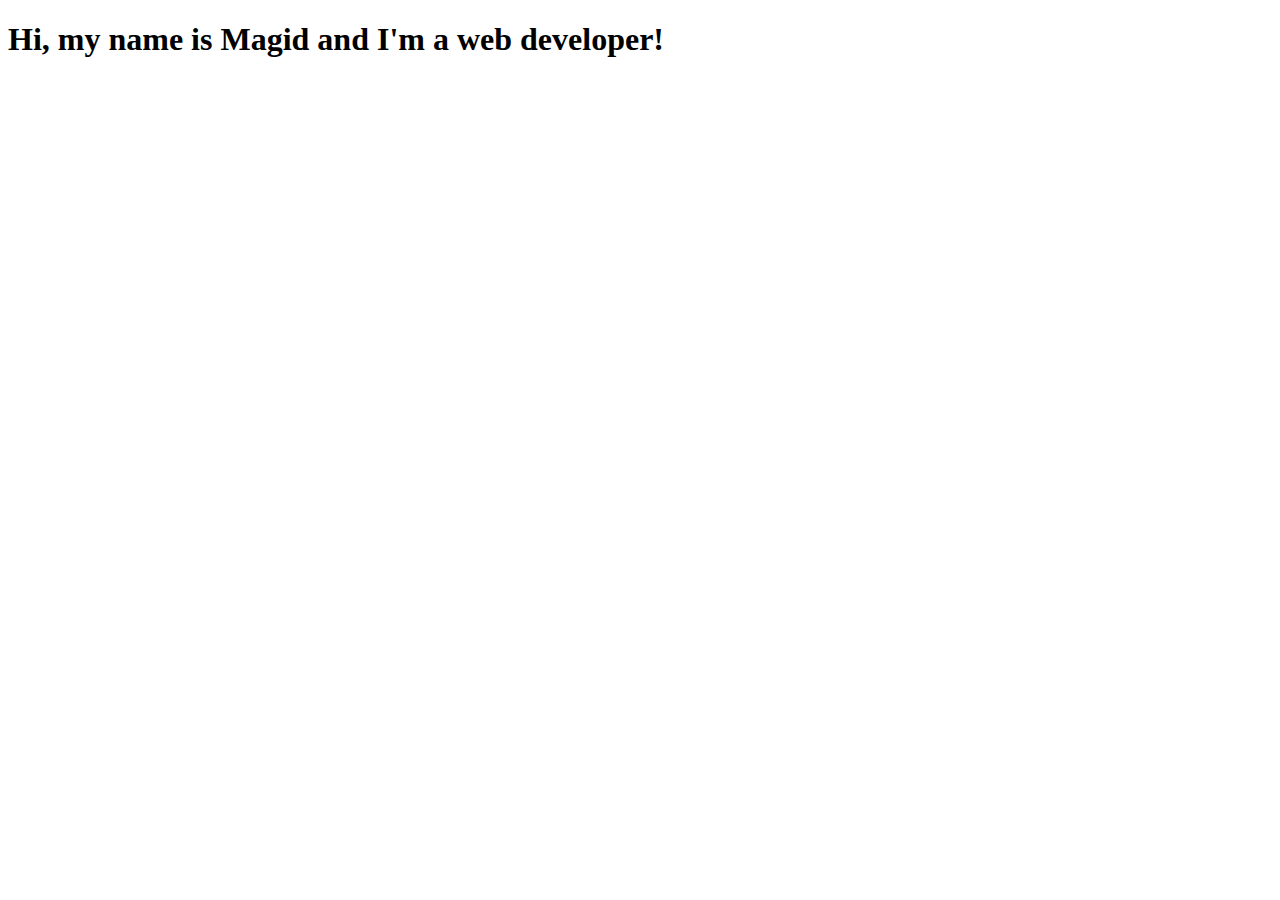
==== Personal Portfolio Page/index.html @ fbb5a72f "added welcome section with h1 text" ====
<!DOCTYPE html>
<html lang="en">
  <head>
    <meta charset="UTF-8" />
    <meta http-equiv="X-UA-Compatible" content="IE=edge" />
    <meta name="viewport" content="width=device-width, initial-scale=1.0" />
    <title>Personal Portfolio Page</title>
    <link rel="stylesheet" href="style.css" />
  </head>
  <body>
    <script src="https://cdn.freecodecamp.org/testable-projects-fcc/v1/bundle.js"></script>
    <div id="welcome-section">
      <h1>Hi, my name is Magid and I'm a web developer!</h1>
    </div>
  </body>
</html>
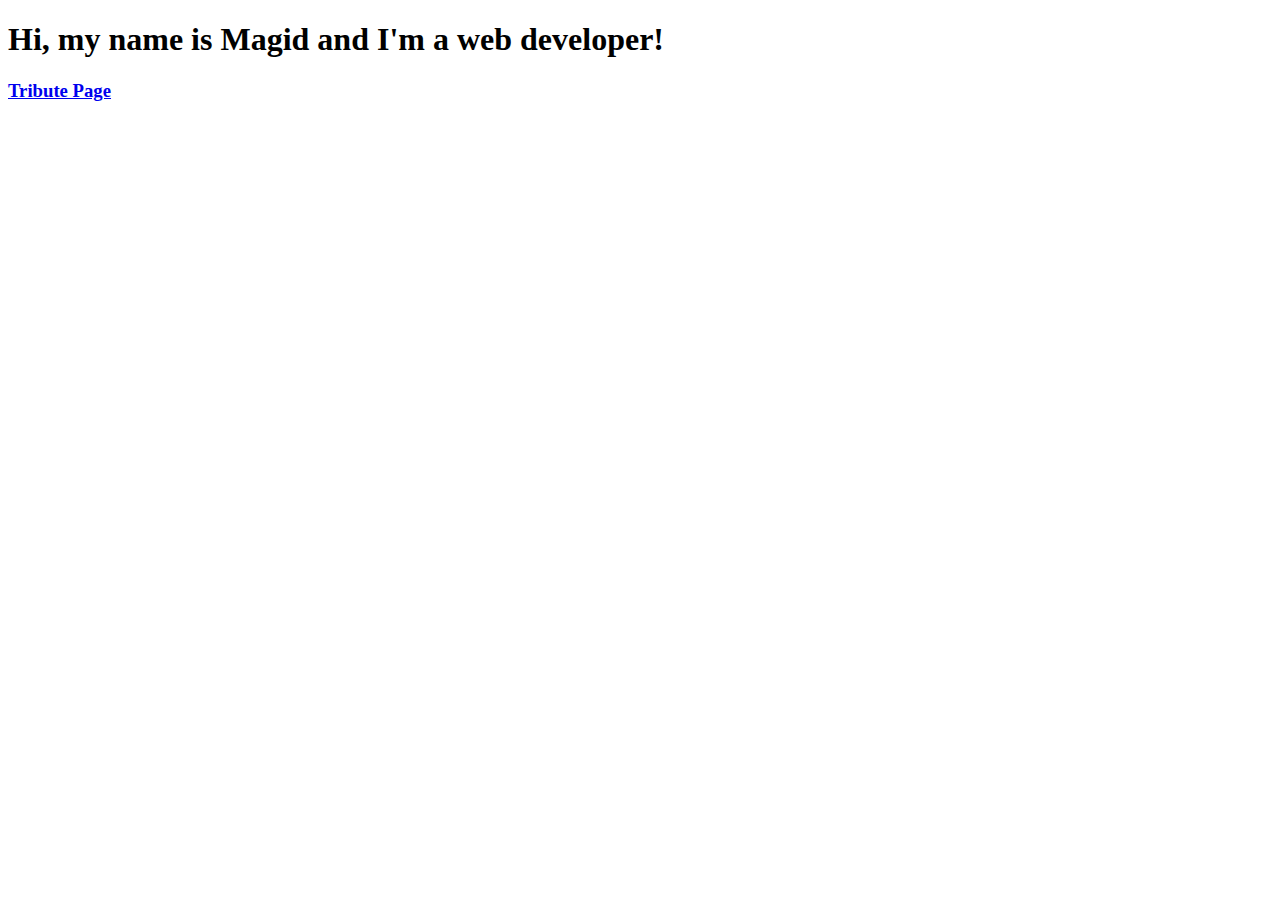
==== commit 1af9fbb2: "linked tribute page" ====
--- a/Personal Portfolio Page/index.html
+++ b/Personal Portfolio Page/index.html
@@ -12,5 +12,12 @@
     <div id="welcome-section">
       <h1>Hi, my name is Magid and I'm a web developer!</h1>
     </div>
+    <main id="projects">
+        <div id="project1">
+            <h3 class="project-tile">
+                <a href="/Tribute Page/index.html">Tribute Page</a>
+            </h3>
+        </div>
+    </main>
   </body>
 </html>
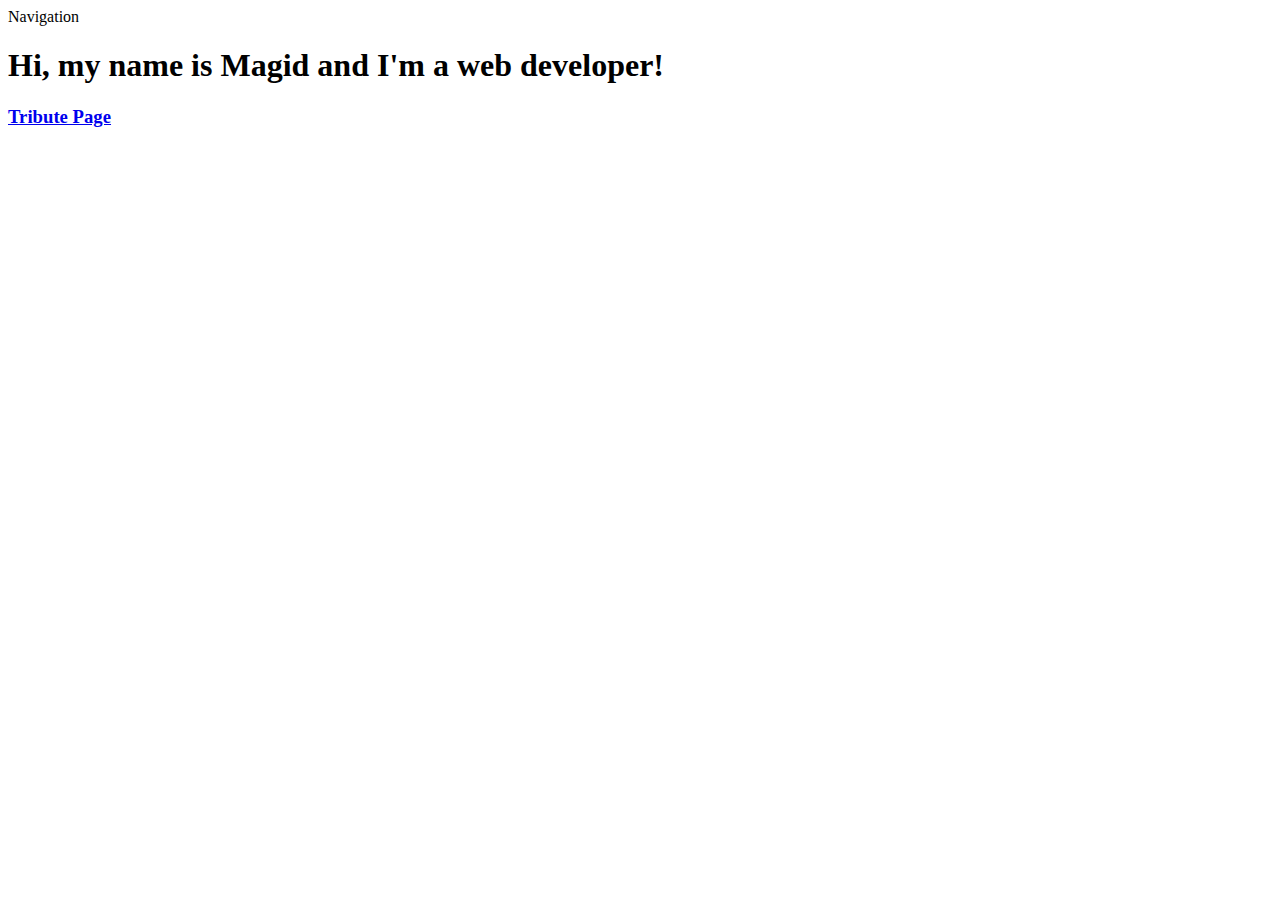
==== commit db8055fd: "added navbar" ====
--- a/Personal Portfolio Page/index.html
+++ b/Personal Portfolio Page/index.html
@@ -9,6 +9,9 @@
   </head>
   <body>
     <script src="https://cdn.freecodecamp.org/testable-projects-fcc/v1/bundle.js"></script>
+    <nav id="navbar">
+        Navigation
+    </nav>
     <div id="welcome-section">
       <h1>Hi, my name is Magid and I'm a web developer!</h1>
     </div>
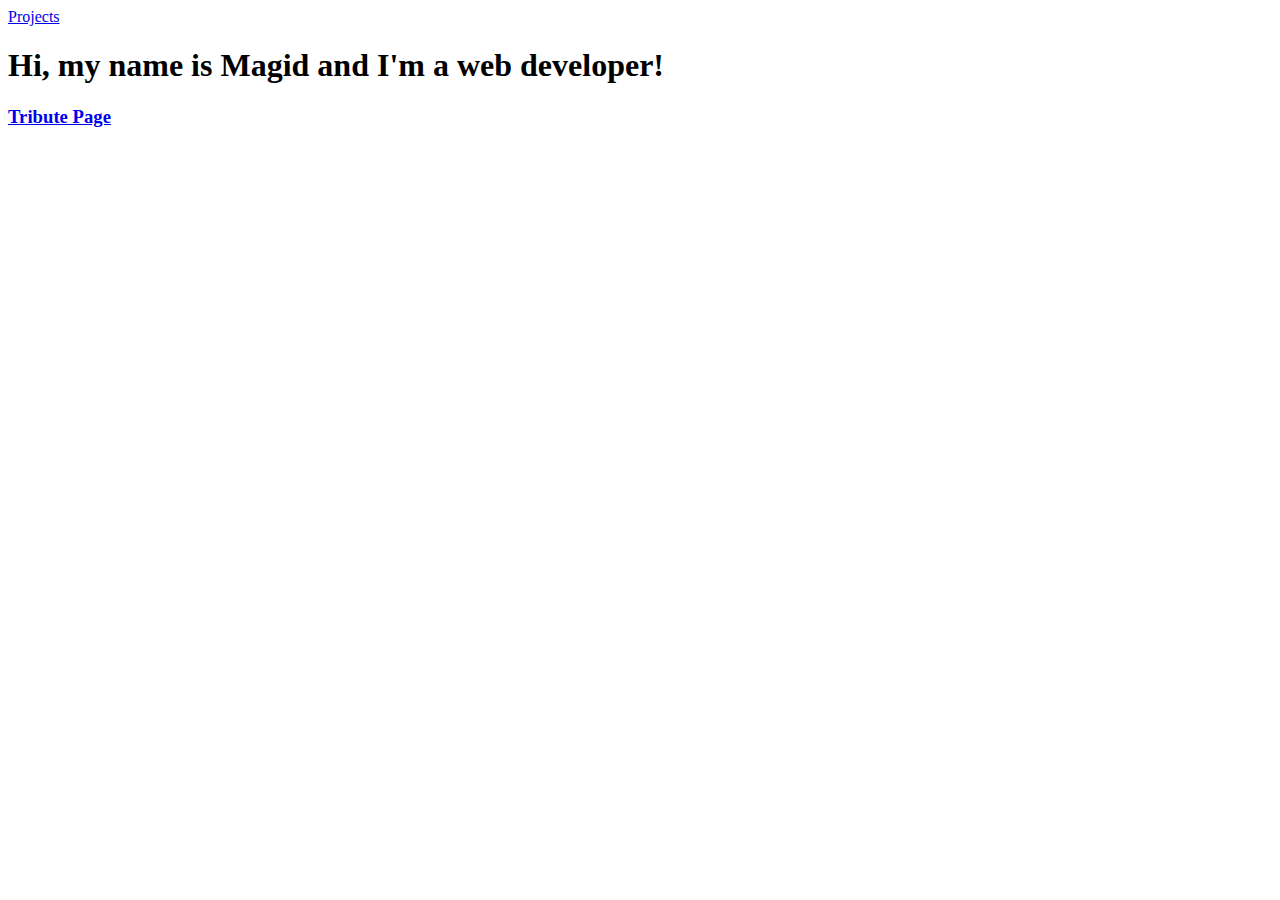
==== commit 38fb3e97: "navbar link to projects" ====
--- a/Personal Portfolio Page/index.html
+++ b/Personal Portfolio Page/index.html
@@ -10,7 +10,7 @@
   <body>
     <script src="https://cdn.freecodecamp.org/testable-projects-fcc/v1/bundle.js"></script>
     <nav id="navbar">
-        Navigation
+        <a href="#projects">Projects</a>
     </nav>
     <div id="welcome-section">
       <h1>Hi, my name is Magid and I'm a web developer!</h1>
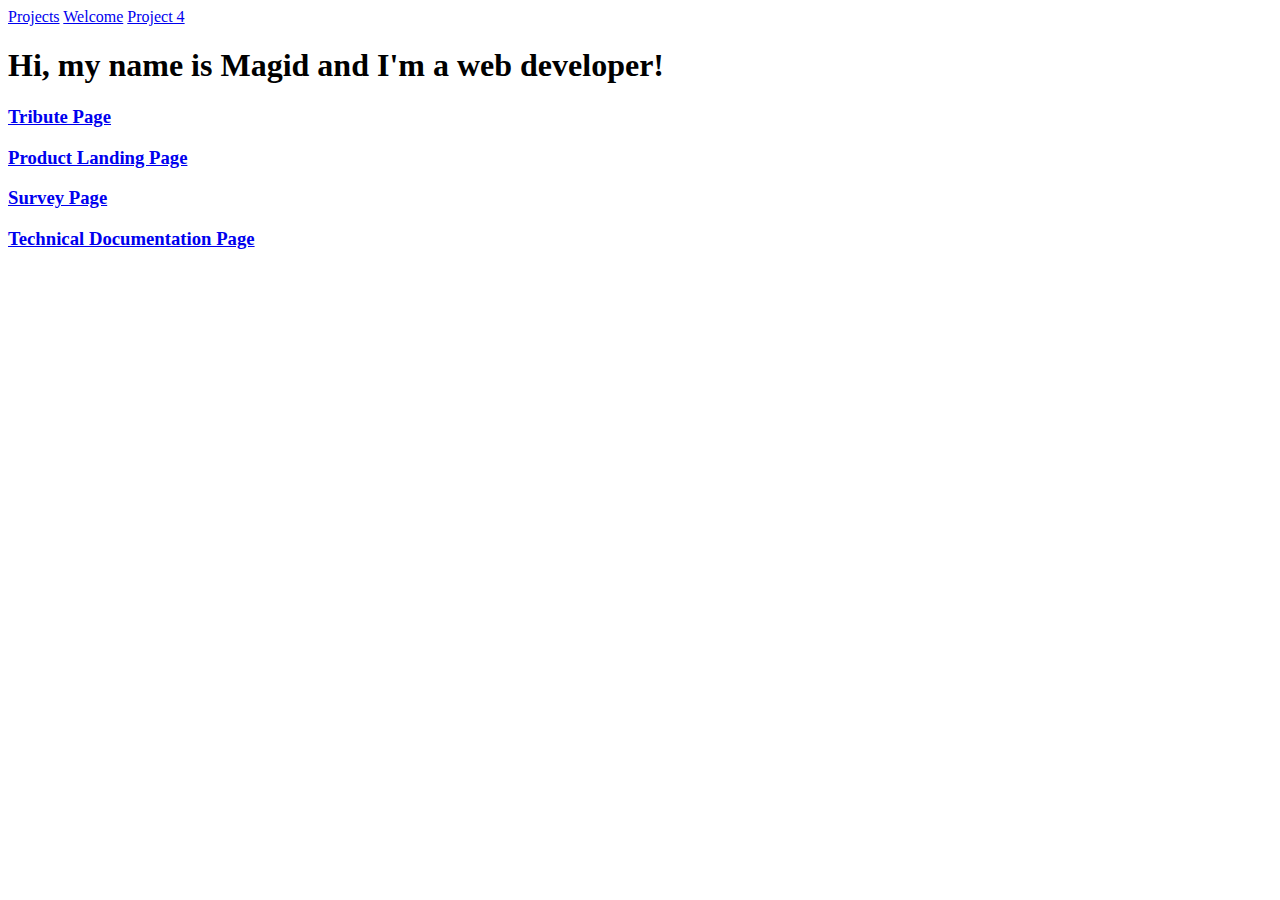
==== commit 0f50135f: "added navbar links to projects" ====
--- a/Personal Portfolio Page/index.html
+++ b/Personal Portfolio Page/index.html
@@ -11,6 +11,9 @@
     <script src="https://cdn.freecodecamp.org/testable-projects-fcc/v1/bundle.js"></script>
     <nav id="navbar">
         <a href="#projects">Projects</a>
+        <a href="#welcome-section">Welcome</a>
+        <a href="#project4">Project 4</a>
+
     </nav>
     <div id="welcome-section">
       <h1>Hi, my name is Magid and I'm a web developer!</h1>
@@ -21,6 +24,21 @@
                 <a href="/Tribute Page/index.html">Tribute Page</a>
             </h3>
         </div>
+        <div id="project2">
+            <h3 class="project-tile">
+                <a href="/Product Landing Page/index.html">Product Landing Page</a>
+            </h3>
+        </div>
+        <div id="project3">
+            <h3 class="project-tile">
+                <a href="/Survey Page/index.html">Survey Page</a>
+            </h3>
+        </div>
+        <div id="project4">
+            <h3 class="project-tile">
+                <a href="/Technical Documentation Page/index.html">Technical Documentation Page</a>
+            </h3>
+        </div>
     </main>
   </body>
 </html>
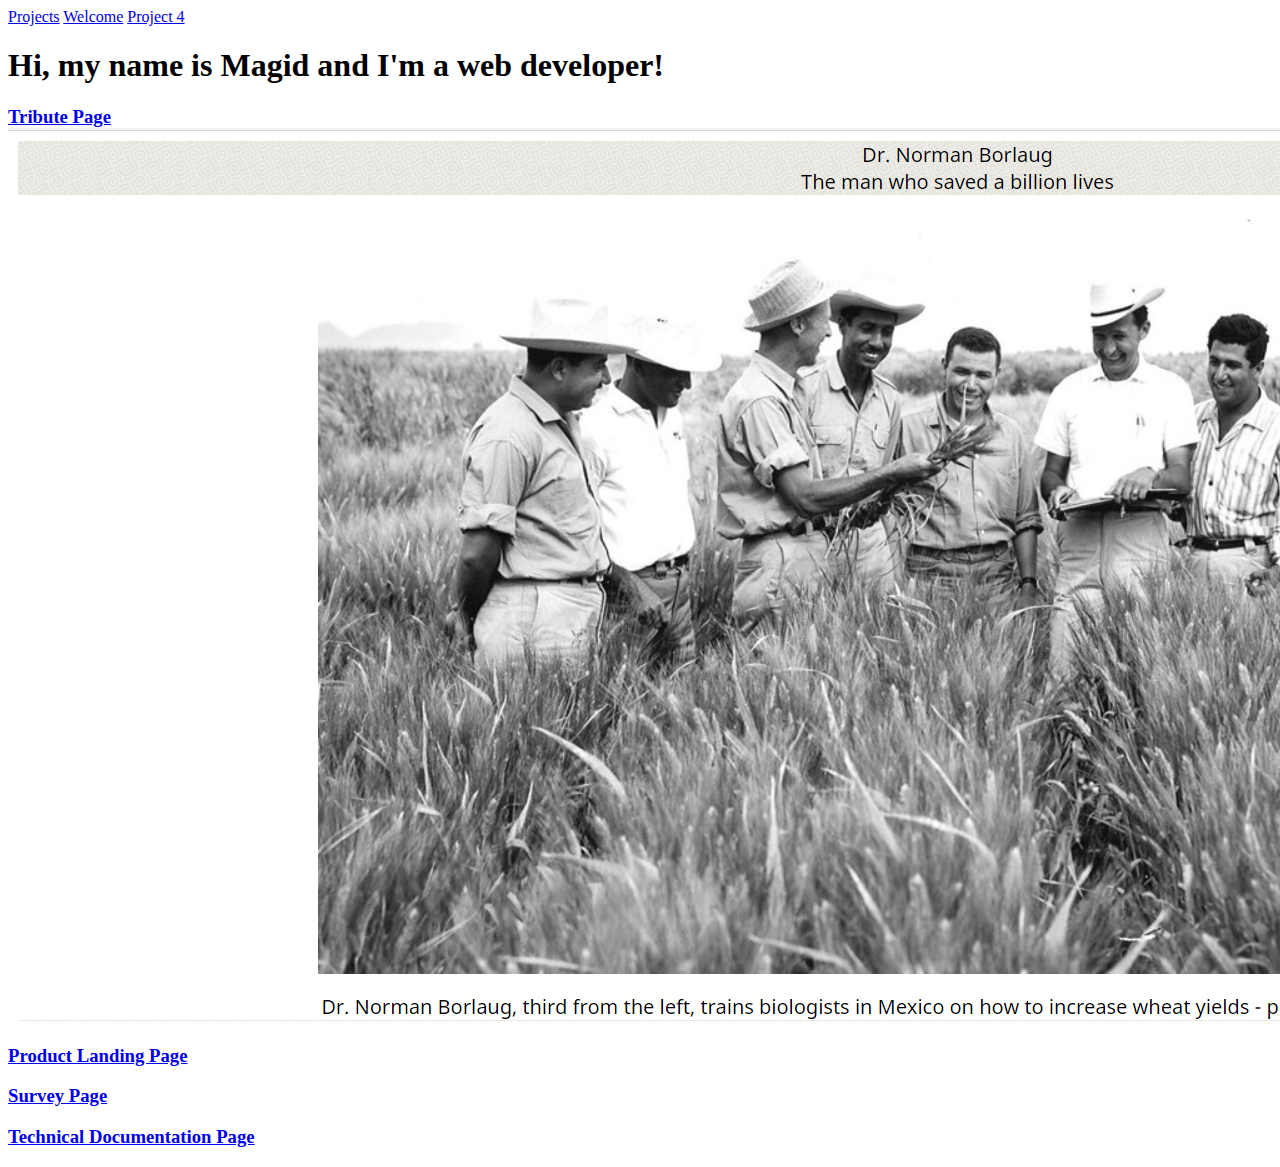
==== commit bfae2865: "added image to website" ====
--- a/Personal Portfolio Page/index.html
+++ b/Personal Portfolio Page/index.html
@@ -22,6 +22,7 @@
         <div id="project1">
             <h3 class="project-tile">
                 <a href="/Tribute Page/index.html">Tribute Page</a>
+                <img src="images/Tribute Page Screenshot.png" alt="Tribute Page">
             </h3>
         </div>
         <div id="project2">
